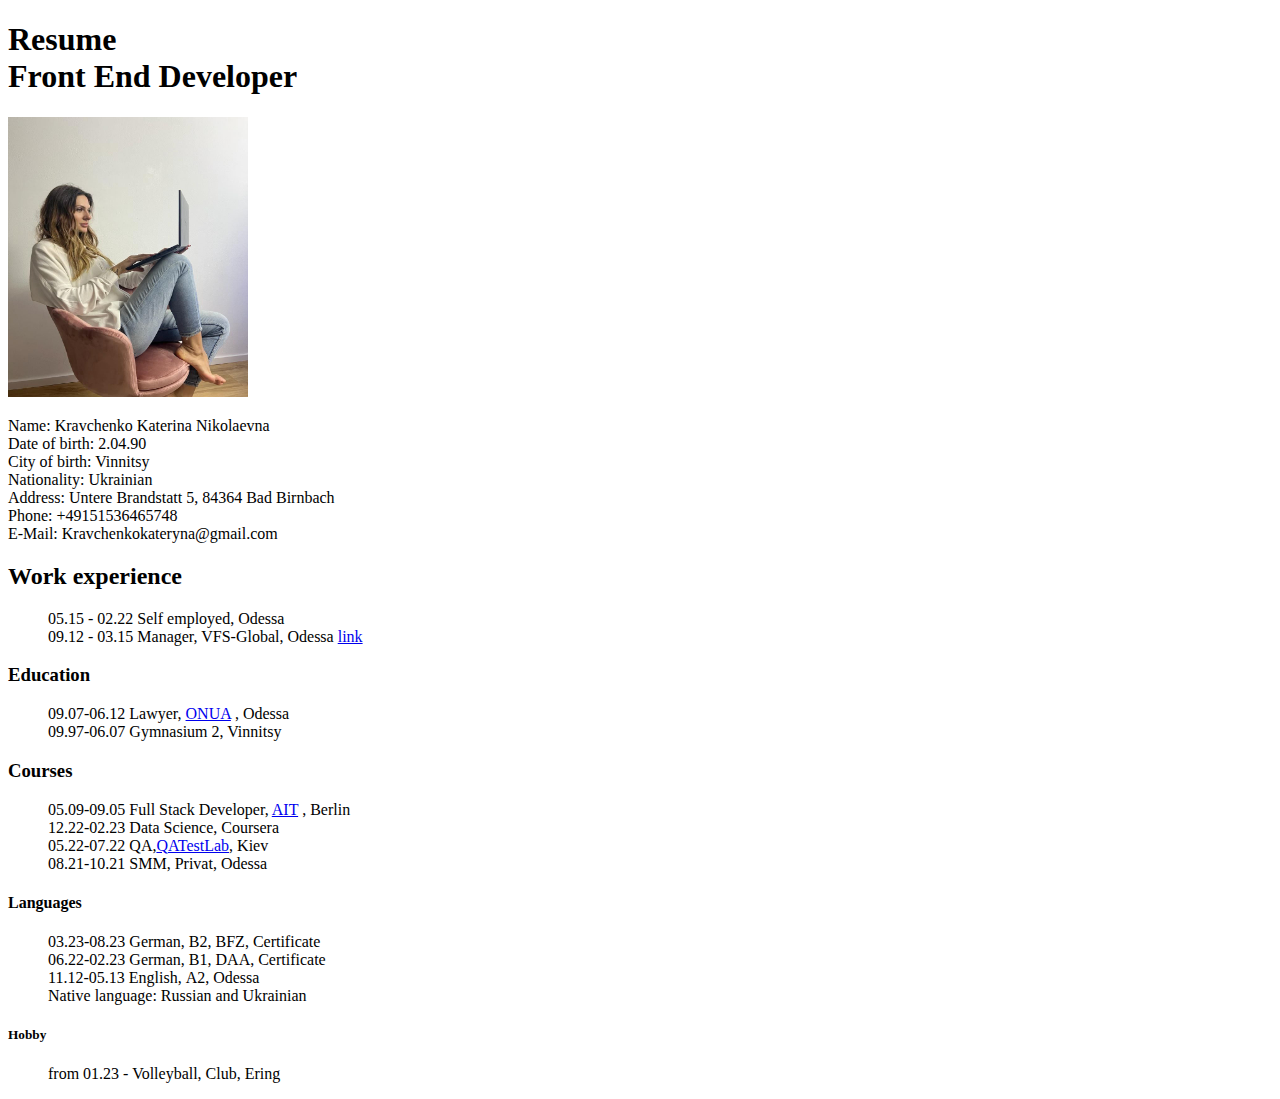
==== 01-hw-resume/index.html @ 6b3e36d4 "first commit" ====
<!DOCTYPE html>
<html lang="en">

<head>
    <meta charset="UTF-8">
    <meta name="viewport" content="width=device-width, initial-scale=1.0">
    <title>Resume</title>
</head>

<body>
    <h1>
        Resume<br>
        Front End Developer
    </h1>

</a>
    <img width="240px" height="280px" src="./Imeges/photo_2024-01-08_21-28-24.jpg">
</a>
    <p>
        Name: Kravchenko Katerina Nikolaevna<br>
        Date of birth: 2.04.90<br>
        City of birth: Vinnitsy<br>
        Nationality: Ukrainian<br>
        Address: Untere Brandstatt 5, 84364 Bad Birnbach<br>
        Phone: +49151536465748<br>
        E-Mail: Kravchenkokateryna@gmail.com
    </p>
    <h2>Work experience</h2>
    <ul>
        05.15 - 02.22 Self employed, Odessa<br>
        09.12 - 03.15 Manager, VFS-Global, Odessa <a href="https://www.vfsglobal.com/en/individuals/index.html"
            target="_blank">link</a>
    </ul>
    <h3>Education</h3>
    <ul>
        09.07-06.12 Lawyer, <a href="https://www.onua.edu.ua/ua/" target="_blank">ONUA</a> , Odessa<br>
        09.97-06.07 Gymnasium 2, Vinnitsy
    </ul>
    <h3>Сourses</h3>
    <ul>
        05.09-09.05 Full Stack Developer, <a href="https://www.ait-tr.de/" target="_blank"> AIT</a> , Berlin<br>
        12.22-02.23 Data Science, Coursera<br>
        05.22-07.22 QA,<a href="https://training.qatestlab.com/">QATestLab</a>, Kiev<br>
        08.21-10.21 SMM, Privat, Odessa
    </ul>
    <h4>Languages</h4>
    <ul>
        03.23-08.23 German, B2, BFZ, Сertificate<br>
        06.22-02.23 German, B1, DAA, Certificate<br>
        11.12-05.13 English, А2, Odessa<br>
        Native language: Russian and Ukrainian
    </ul>
    <h5>Hobby</h5>
    <ul>
        from 01.23 - Volleyball, Club, Ering
    </ul>
</body>

</html>
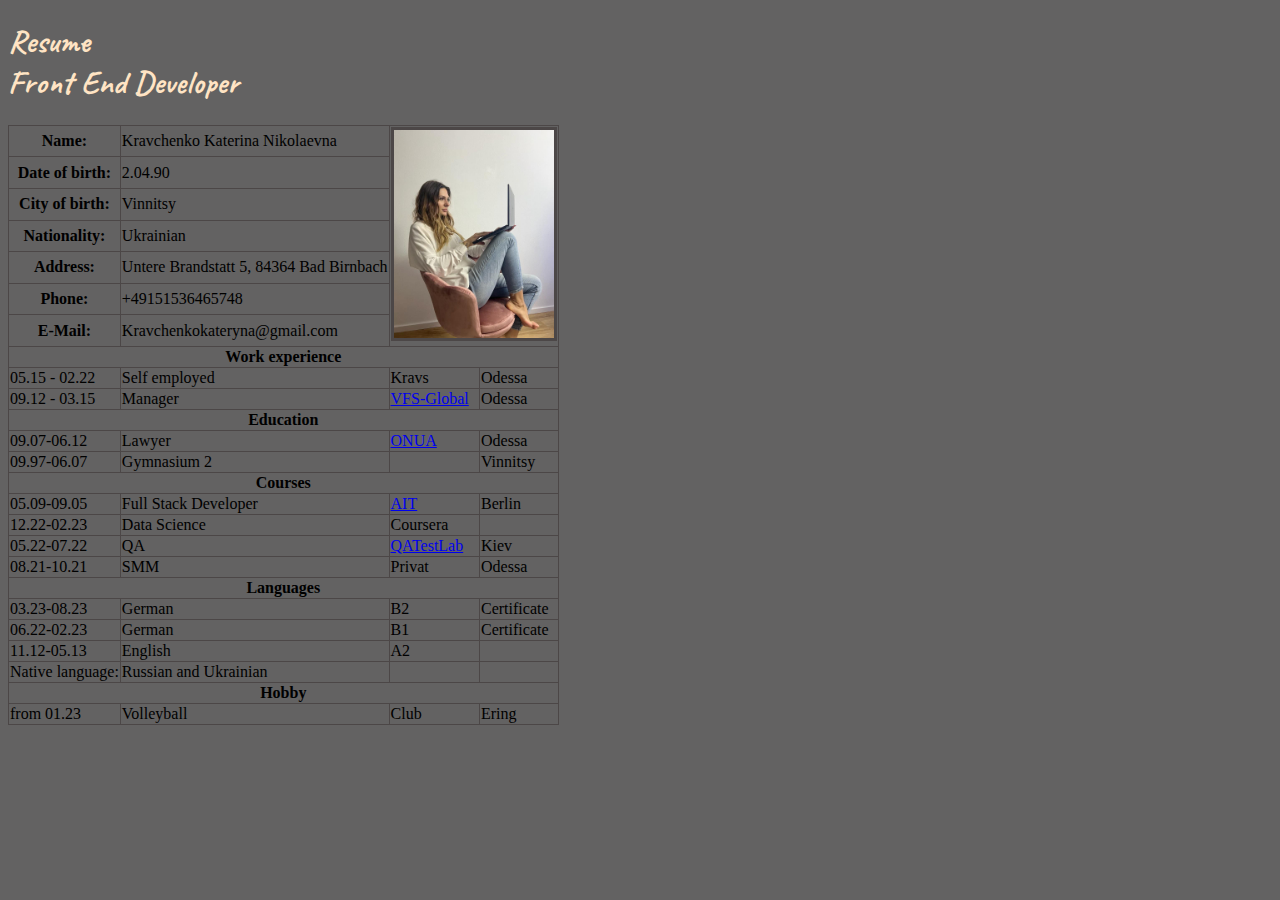
==== commit 0e20e994: "'new'" ====
--- a/01-hw-resume/index.html
+++ b/01-hw-resume/index.html
@@ -5,6 +5,11 @@
     <meta charset="UTF-8">
     <meta name="viewport" content="width=device-width, initial-scale=1.0">
     <title>Resume</title>
+    <link rel="preconnect" href="https://fonts.googleapis.com">
+    <link rel="preconnect" href="https://fonts.gstatic.com" crossorigin>
+    <link href="https://fonts.googleapis.com/css2?family=Caveat&display=swap" rel="stylesheet">
+    <link href="style.css" rel="stylesheet">
+    <link href="./Imeges/images.png" rel="icon">
 </head>
 
 <body>
@@ -12,48 +17,144 @@
         Resume<br>
         Front End Developer
     </h1>
+    <table>
+        <tr>
+            <th> Name: </th>
+            <td>Kravchenko Katerina Nikolaevna</td>
+            <td rowspan="7" , colspan="2"></a>
+                <img src="./Imeges/photo_2024-01-08_21-28-24.jpg">
+                </a>
+            </td>
+        </tr>
+        <tr>
+            <th> Date of birth: </th>
+            <td>2.04.90</td>
+        </tr>
 
-</a>
-    <img width="240px" height="280px" src="./Imeges/photo_2024-01-08_21-28-24.jpg">
-</a>
-    <p>
-        Name: Kravchenko Katerina Nikolaevna<br>
-        Date of birth: 2.04.90<br>
-        City of birth: Vinnitsy<br>
-        Nationality: Ukrainian<br>
-        Address: Untere Brandstatt 5, 84364 Bad Birnbach<br>
-        Phone: +49151536465748<br>
-        E-Mail: Kravchenkokateryna@gmail.com
-    </p>
-    <h2>Work experience</h2>
-    <ul>
-        05.15 - 02.22 Self employed, Odessa<br>
-        09.12 - 03.15 Manager, VFS-Global, Odessa <a href="https://www.vfsglobal.com/en/individuals/index.html"
-            target="_blank">link</a>
-    </ul>
-    <h3>Education</h3>
-    <ul>
-        09.07-06.12 Lawyer, <a href="https://www.onua.edu.ua/ua/" target="_blank">ONUA</a> , Odessa<br>
-        09.97-06.07 Gymnasium 2, Vinnitsy
-    </ul>
-    <h3>Сourses</h3>
-    <ul>
-        05.09-09.05 Full Stack Developer, <a href="https://www.ait-tr.de/" target="_blank"> AIT</a> , Berlin<br>
-        12.22-02.23 Data Science, Coursera<br>
-        05.22-07.22 QA,<a href="https://training.qatestlab.com/">QATestLab</a>, Kiev<br>
-        08.21-10.21 SMM, Privat, Odessa
-    </ul>
-    <h4>Languages</h4>
-    <ul>
-        03.23-08.23 German, B2, BFZ, Сertificate<br>
-        06.22-02.23 German, B1, DAA, Certificate<br>
-        11.12-05.13 English, А2, Odessa<br>
-        Native language: Russian and Ukrainian
-    </ul>
-    <h5>Hobby</h5>
-    <ul>
-        from 01.23 - Volleyball, Club, Ering
-    </ul>
+        <tr>
+            <th> City of birth: </th>
+            <td>Vinnitsy</td>
+        </tr>
+        <tr>
+            <th> Nationality: </th>
+            <td>Ukrainian</td>
+        </tr>
+
+        <tr>
+            <th> Address:</th>
+            <td> Untere Brandstatt 5, 84364 Bad Birnbach</td>
+        </tr>
+
+        <tr>
+            <th> Phone: </th>
+            <td> +49151536465748</td>
+        </tr>
+
+        <tr>
+            <th> E-Mail:</th>
+            <td>Kravchenkokateryna@gmail.com</td>
+        </tr>
+        <tr>
+            <th colspan="4"> <span id="example"> Work experience</span></th>
+        </tr>
+        <tr>
+            <td>05.15 - 02.22 </td>
+            <td>Self employed</td>
+            <td>Kravs</td>
+            <td> Odessa </td>
+
+        </tr>
+        <tr>
+            <td>09.12 - 03.15 </td>
+            <td>Manager</td>
+            <td> <a href="https://www.vfsglobal.com/en/individuals/index.html" target="_blank">VFS-Global</a>
+            </td>
+            <td> Odessa </td>
+
+        </tr>
+        <tr>
+            <th colspan="4"> Education</th>
+        </tr>
+        <tr>
+            <td>09.07-06.12</td>
+            <td>Lawyer</td>
+            <td><a href="https://www.onua.edu.ua/ua/" target="_blank">ONUA</a></td>
+            <td> Odessa </td>
+
+        </tr>
+        <tr>
+            <td>09.97-06.07 </td>
+            <td>Gymnasium 2</td>
+            <td></td>
+            <td> Vinnitsy</td>
+
+        <tr>
+            <th colspan="4"> Сourses</th>
+        </tr>
+        <tr>
+            <td>05.09-09.05</td>
+            <td>Full Stack Developer</td>
+            <td><a href="https://www.ait-tr.de/" target="_blank"> AIT</a></td>
+            <td> Berlin </td>
+
+        </tr>
+        <tr>
+            <td>12.22-02.23 </td>
+            <td>Data Science</td>
+            <td>Coursera</td>
+            <td> </td>
+        </tr>
+        <tr>
+            <td>05.22-07.22 </td>
+            <td>QA</td>
+            <td><a href="https://training.qatestlab.com/">QATestLab</a></td>
+            <td>Kiev </td>
+        </tr>
+        <tr>
+            <td>08.21-10.21</td>
+            <td>SMM</td>
+            <td>Privat</td>
+            <td>Odessa </td>
+        </tr>
+        <tr>
+            <th colspan="4"> Languages</th>
+        </tr>
+        <tr>
+            <td>03.23-08.23</td>
+            <td>German</td>
+            <td>B2</td>
+            <td> Certificate</td>
+
+        </tr>
+        <tr>
+            <td>06.22-02.23 </td>
+            <td>German</td>
+            <td>B1</td>
+            <td>Certificate </td>
+        </tr>
+        <tr>
+            <td>11.12-05.13</td>
+            <td>English</td>
+            <td>A2</td>
+            <td> </td>
+        </tr>
+        <tr>
+            <td>Native language:</td>
+            <td>Russian and Ukrainian</td>
+            <td></td>
+            <td> </td>
+        </tr>
+        <tr>
+            <th colspan="4"> Hobby</th>
+        </tr>
+        <tr>
+            <td>from 01.23</td>
+            <td>Volleyball</td>
+            <td>Club</td>
+            <td> Ering</td>
+
+        </tr>
+    </table>
 </body>
 
 </html>--- a/01-hw-resume/style.css
+++ b/01-hw-resume/style.css
@@ -0,0 +1,21 @@
+body{
+    background-color: rgba(20, 18, 18, 0.662);
+}
+h1{
+    color: bisque;
+    font-size: 56 px;
+    font-family: 'Caveat', cursive;
+}
+img{
+    width: 160px;
+    height: 208px;
+    border: 3px solid black;
+    border-color: rgb(76, 71, 71);
+    
+}
+table,th,td{
+    border: 1px solid rgb(76, 71, 71);
+    border-collapse: collapse;
+    font-family:'Times New Roman', Times, serif;
+    
+}
